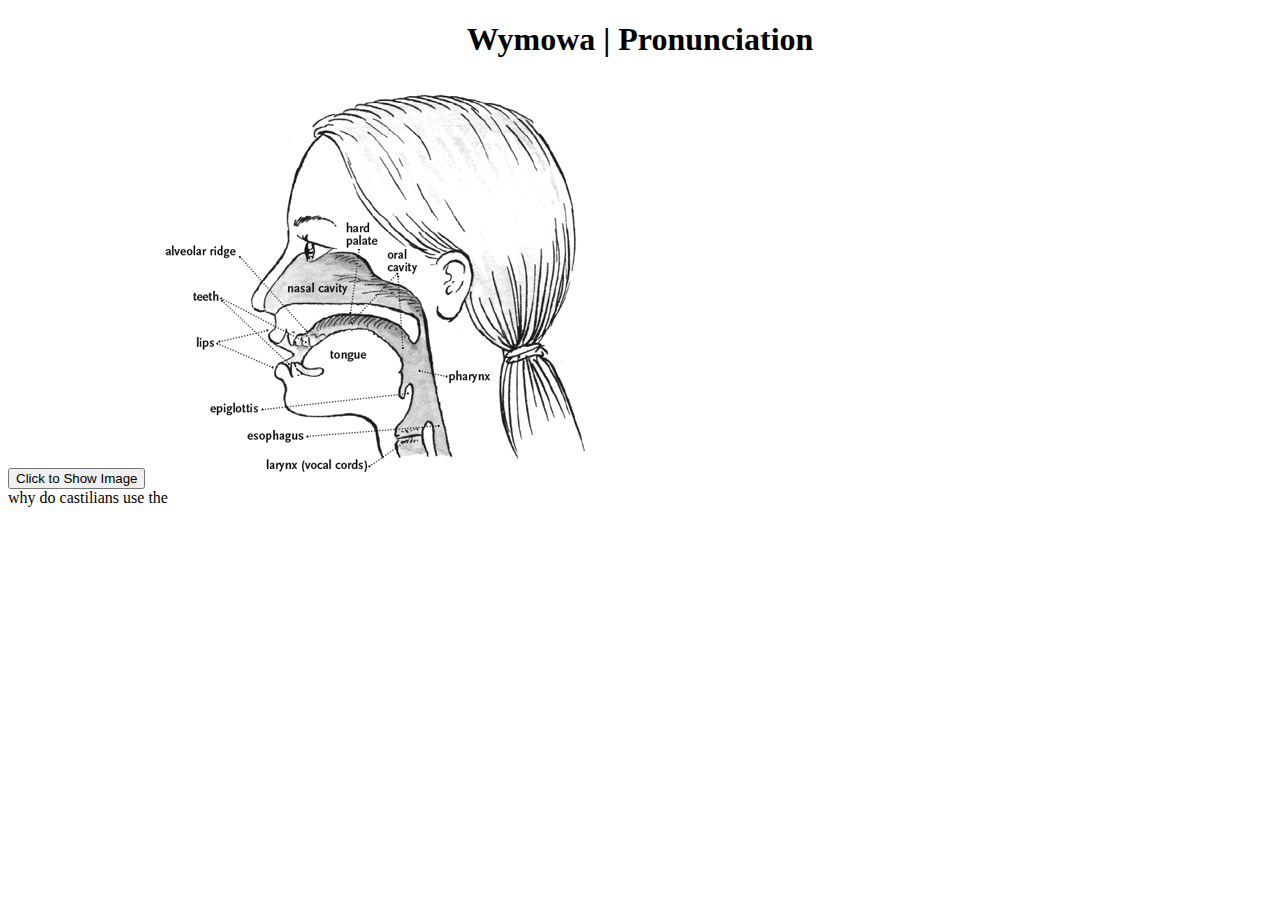
==== Chatterbot/front_end/index.html @ 2a2ee642 "adding frontend page for phonology" ====
<!DOCTYPE html>
<html lang="en">
<head>
    <link rel="icon" type="image/x-icon" href="images/shwa.png">
    <link rel="stylesheet" href="stylesheet.css">
    <meta charset="UTF-8">
    <title>IPA Curiosities</title>
</head>
<body>
<h1 id="title">Wymowa | Pronunciation</h1>

<button id="btn1" onclick="displayImage()">Click to Show Image</button>
<img id="anat "src="images/anatomy.png">
<br>
why do castilians use the


<script>
    function displayImage(){
        document.getElementById('btn1').innerHTML="Click Again"
        document.getElementById('anat').
    }
</script>
</body>
</html>
---- Chatterbot/front_end/stylesheet.css ----
#title {
    text-align: center
}
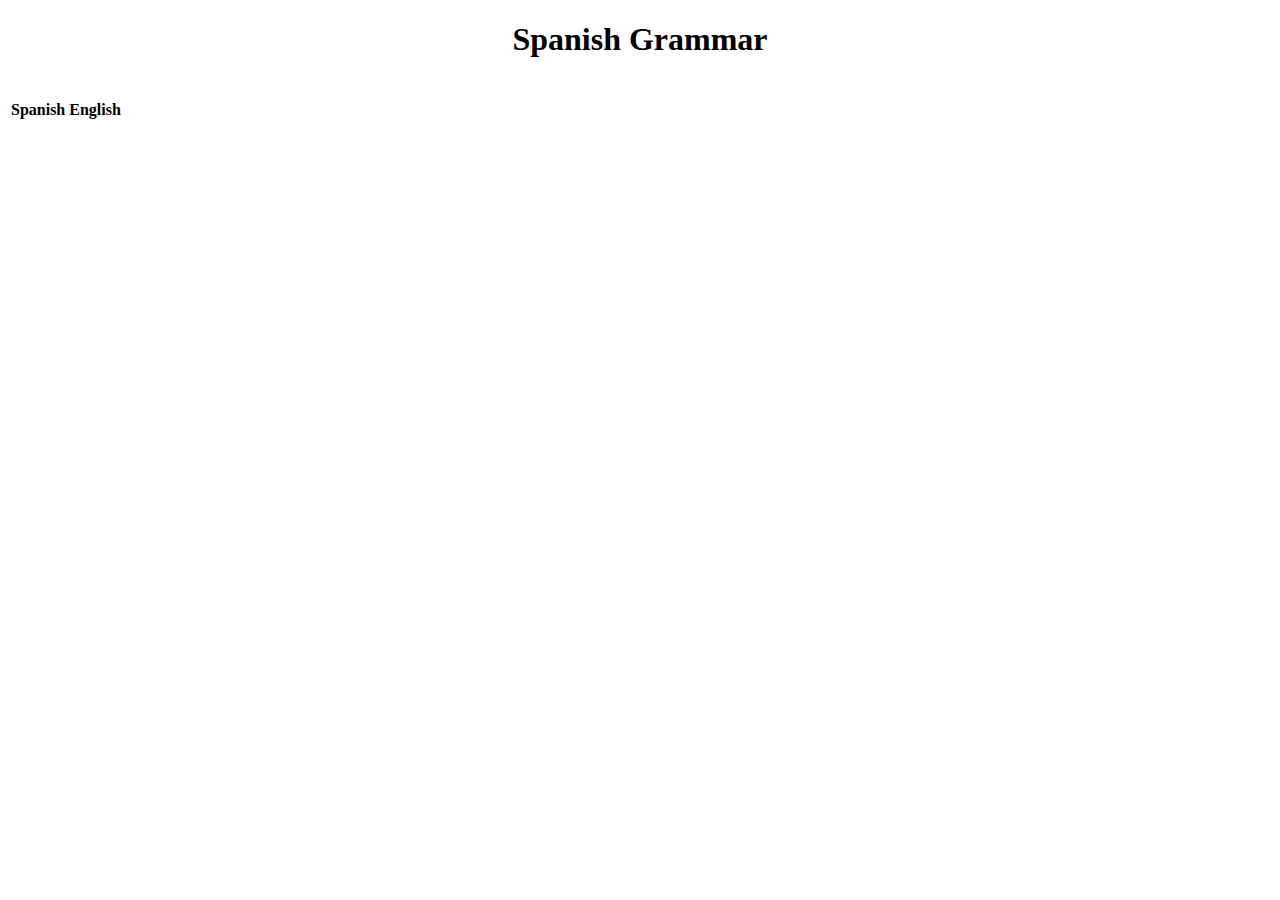
==== commit 773421f4: "building spanish grammar page" ====
--- a/Chatterbot/front_end/index.html
+++ b/Chatterbot/front_end/index.html
@@ -3,23 +3,38 @@
 <head>
     <link rel="icon" type="image/x-icon" href="images/shwa.png">
     <link rel="stylesheet" href="stylesheet.css">
+
     <meta charset="UTF-8">
-    <title>IPA Curiosities</title>
+    <title>Interactive Spanish</title>
 </head>
 <body>
-<h1 id="title">Wymowa | Pronunciation</h1>
-
-<button id="btn1" onclick="displayImage()">Click to Show Image</button>
-<img id="anat "src="images/anatomy.png">
-<br>
-why do castilians use the
+<div id="prompt1">
+</div>
 
 
-<script>
-    function displayImage(){
-        document.getElementById('btn1').innerHTML="Click Again"
-        document.getElementById('anat').
-    }
+<h1 style="text-align: center" id="title">Spanish Grammar </h1>
+
+
+<!--<img style="margin:auto" src="images/livingRoom.png">-->
+<br>
+<!--<button  id="btn1">Click Button</button>-->
+
+
+<table>
+    <tr>
+        <th>Spanish </th>
+        <th>English</th>
+    </tr>
+</table>
+
+<!--<form >-->
+<!--    <label for="fname">Spanish</label>-->
+<!--    <input type="text" id="fname" name="fname">-->
+<!--    <input type="submit" value="Submit"-->
+<!--</form>-->
+
+<script type="text/javascript"
+    src="javascript.js">
 </script>
 </body>
 </html>--- a/Chatterbot/front_end/stylesheet.css
+++ b/Chatterbot/front_end/stylesheet.css
@@ -1,3 +1,15 @@
-#title {
-    text-align: center
+body{
+
+}
+
+img{
+    margin: auto;
+    display: block
+}
+table{
+    margin:auto;
+    display: block;
+}
+.button:hover{
+    background-color: blue;
 }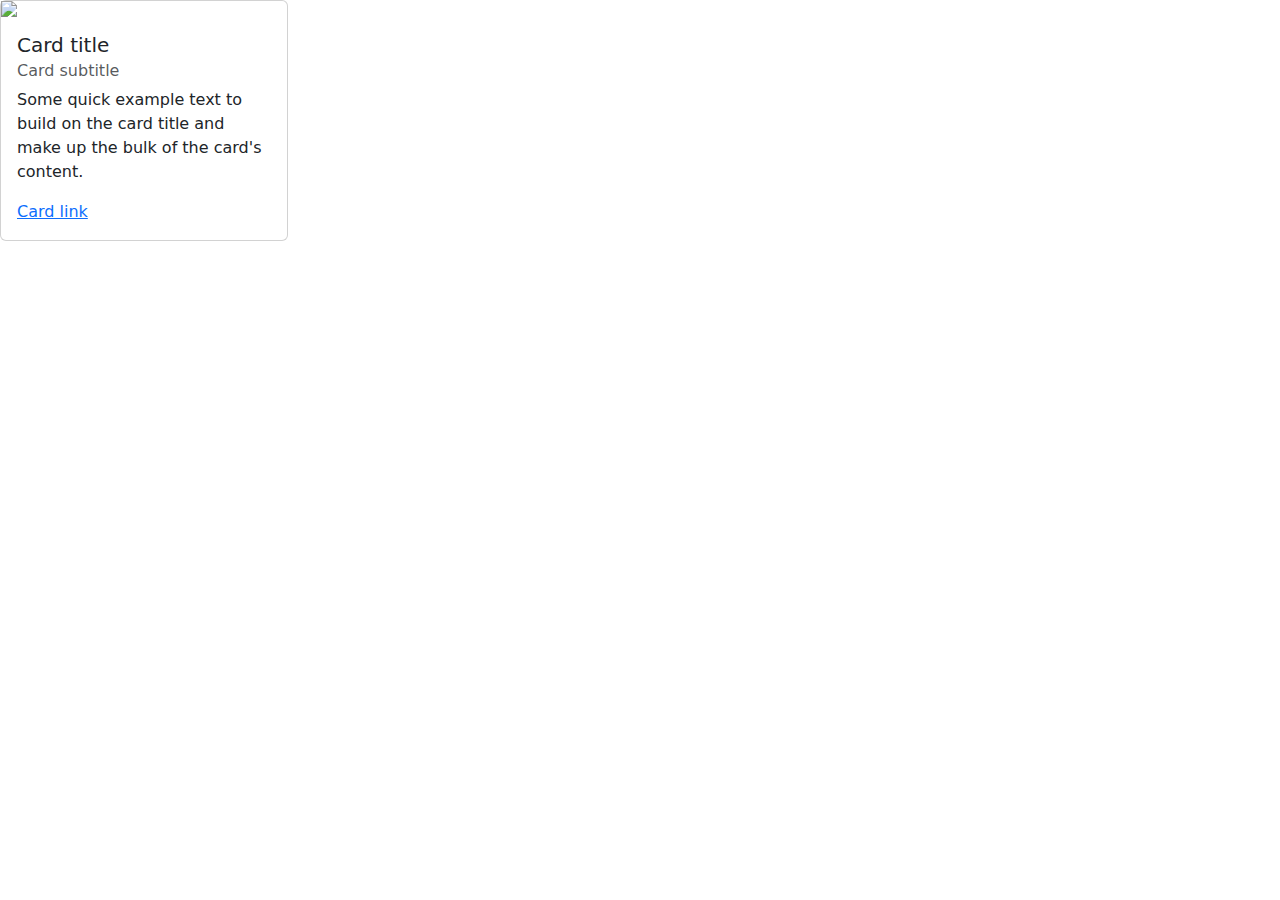
==== commit b8f0893d: "going back to dead prez" ====
--- a/Chatterbot/front_end/index.html
+++ b/Chatterbot/front_end/index.html
@@ -3,38 +3,37 @@
 <head>
     <link rel="icon" type="image/x-icon" href="images/shwa.png">
     <link rel="stylesheet" href="stylesheet.css">
-
     <meta charset="UTF-8">
-    <title>Interactive Spanish</title>
+    <meta name="viewport" content="width=device-width,initial-scale=1">
+    <title>Dead Presidents </title>
+    <link href="https://cdn.jsdelivr.net/npm/bootstrap@5.3.3/dist/css/bootstrap.min.css" rel="stylesheet" integrity="sha384-QWTKZyjpPEjISv5WaRU9OFeRpok6YctnYmDr5pNlyT2bRjXh0JMhjY6hW+ALEwIH" crossorigin="anonymous">
 </head>
 <body>
-<div id="prompt1">
+
+<div class="card" style="width: 18rem;">
+    <img src="../../Dead_Presidents/prez_img/01_washington.jpg">
+  <div class="card-body">
+    <h5 class="card-title">Card title</h5>
+    <h6 class="card-subtitle mb-2 text-body-secondary">Card subtitle</h6>
+    <p class="card-text">Some quick example text to build on the card title and make up the bulk of the card's content.</p>
+    <a href="#" class="card-link">Card link</a>
+  </div>
 </div>
 
 
-<h1 style="text-align: center" id="title">Spanish Grammar </h1>
 
 
-<!--<img style="margin:auto" src="images/livingRoom.png">-->
-<br>
-<!--<button  id="btn1">Click Button</button>-->
 
 
-<table>
-    <tr>
-        <th>Spanish </th>
-        <th>English</th>
-    </tr>
-</table>
+<script src="https://cdn.jsdelivr.net/npm/bootstrap@5.3.3/dist/js/bootstrap.bundle.min.js" integrity="sha384-YvpcrYf0tY3lHB60NNkmXc5s9fDVZLESaAA55NDzOxhy9GkcIdslK1eN7N6jIeHz" crossorigin="anonymous"></script>
+<script type="text/javascript" src="javascript.js">
 
-<!--<form >-->
-<!--    <label for="fname">Spanish</label>-->
-<!--    <input type="text" id="fname" name="fname">-->
-<!--    <input type="submit" value="Submit"-->
-<!--</form>-->
-
-<script type="text/javascript"
-    src="javascript.js">
+    <script src="https://cdn.jsdelivr.net/npm/@popperjs/core@2.11.8/dist/umd/popper.min.js"
+            integrity="sha384-I7E8VVD/ismYTF4hNIPjVp/Zjvgyol6VFvRkX/vR+Vc4jQkC+hVqc2pM8ODewa9r"
+            crossOrigin="anonymous"></script>
+<script src="https://cdn.jsdelivr.net/npm/bootstrap@5.3.3/dist/js/bootstrap.min.js"
+        integrity="sha384-0pUGZvbkm6XF6gxjEnlmuGrJXVbNuzT9qBBavbLwCsOGabYfZo0T0to5eqruptLy"
+        crossOrigin="anonymous"></script>
 </script>
 </body>
 </html>--- a/Chatterbot/front_end/stylesheet.css
+++ b/Chatterbot/front_end/stylesheet.css
@@ -1,15 +1,3 @@
-body{
-
-}
-
-img{
-    margin: auto;
-    display: block
-}
-table{
-    margin:auto;
-    display: block;
-}
-.button:hover{
-    background-color: blue;
+.selector-for-some-widget {
+  box-sizing: content-box;
 }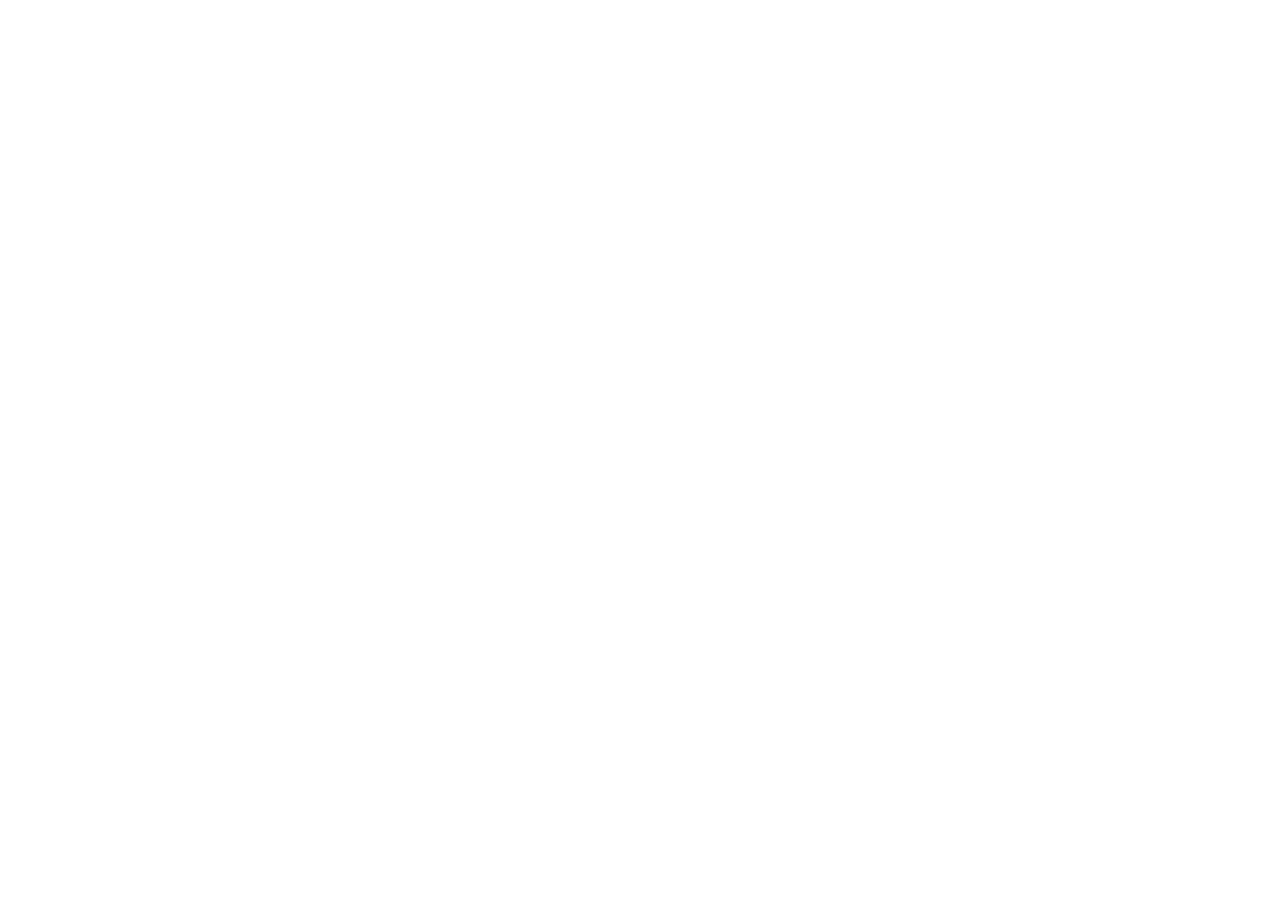
==== commit 3bd14bc4: "make sounds stuff" ====
--- a/Chatterbot/front_end/index.html
+++ b/Chatterbot/front_end/index.html
@@ -4,36 +4,21 @@
     <link rel="icon" type="image/x-icon" href="images/shwa.png">
     <link rel="stylesheet" href="stylesheet.css">
     <meta charset="UTF-8">
-    <meta name="viewport" content="width=device-width,initial-scale=1">
-    <title>Dead Presidents </title>
-    <link href="https://cdn.jsdelivr.net/npm/bootstrap@5.3.3/dist/css/bootstrap.min.css" rel="stylesheet" integrity="sha384-QWTKZyjpPEjISv5WaRU9OFeRpok6YctnYmDr5pNlyT2bRjXh0JMhjY6hW+ALEwIH" crossorigin="anonymous">
+
+    <title>Speech Apps</title>
+
 </head>
 <body>
 
-<div class="card" style="width: 18rem;">
-    <img src="../../Dead_Presidents/prez_img/01_washington.jpg">
-  <div class="card-body">
-    <h5 class="card-title">Card title</h5>
-    <h6 class="card-subtitle mb-2 text-body-secondary">Card subtitle</h6>
-    <p class="card-text">Some quick example text to build on the card title and make up the bulk of the card's content.</p>
-    <a href="#" class="card-link">Card link</a>
-  </div>
-</div>
+
+<div id="div1"></div>
 
 
 
 
 
+<script type="text/javascript" src="javascript.js"></script>
 
-<script src="https://cdn.jsdelivr.net/npm/bootstrap@5.3.3/dist/js/bootstrap.bundle.min.js" integrity="sha384-YvpcrYf0tY3lHB60NNkmXc5s9fDVZLESaAA55NDzOxhy9GkcIdslK1eN7N6jIeHz" crossorigin="anonymous"></script>
-<script type="text/javascript" src="javascript.js">
 
-    <script src="https://cdn.jsdelivr.net/npm/@popperjs/core@2.11.8/dist/umd/popper.min.js"
-            integrity="sha384-I7E8VVD/ismYTF4hNIPjVp/Zjvgyol6VFvRkX/vR+Vc4jQkC+hVqc2pM8ODewa9r"
-            crossOrigin="anonymous"></script>
-<script src="https://cdn.jsdelivr.net/npm/bootstrap@5.3.3/dist/js/bootstrap.min.js"
-        integrity="sha384-0pUGZvbkm6XF6gxjEnlmuGrJXVbNuzT9qBBavbLwCsOGabYfZo0T0to5eqruptLy"
-        crossOrigin="anonymous"></script>
-</script>
 </body>
 </html>